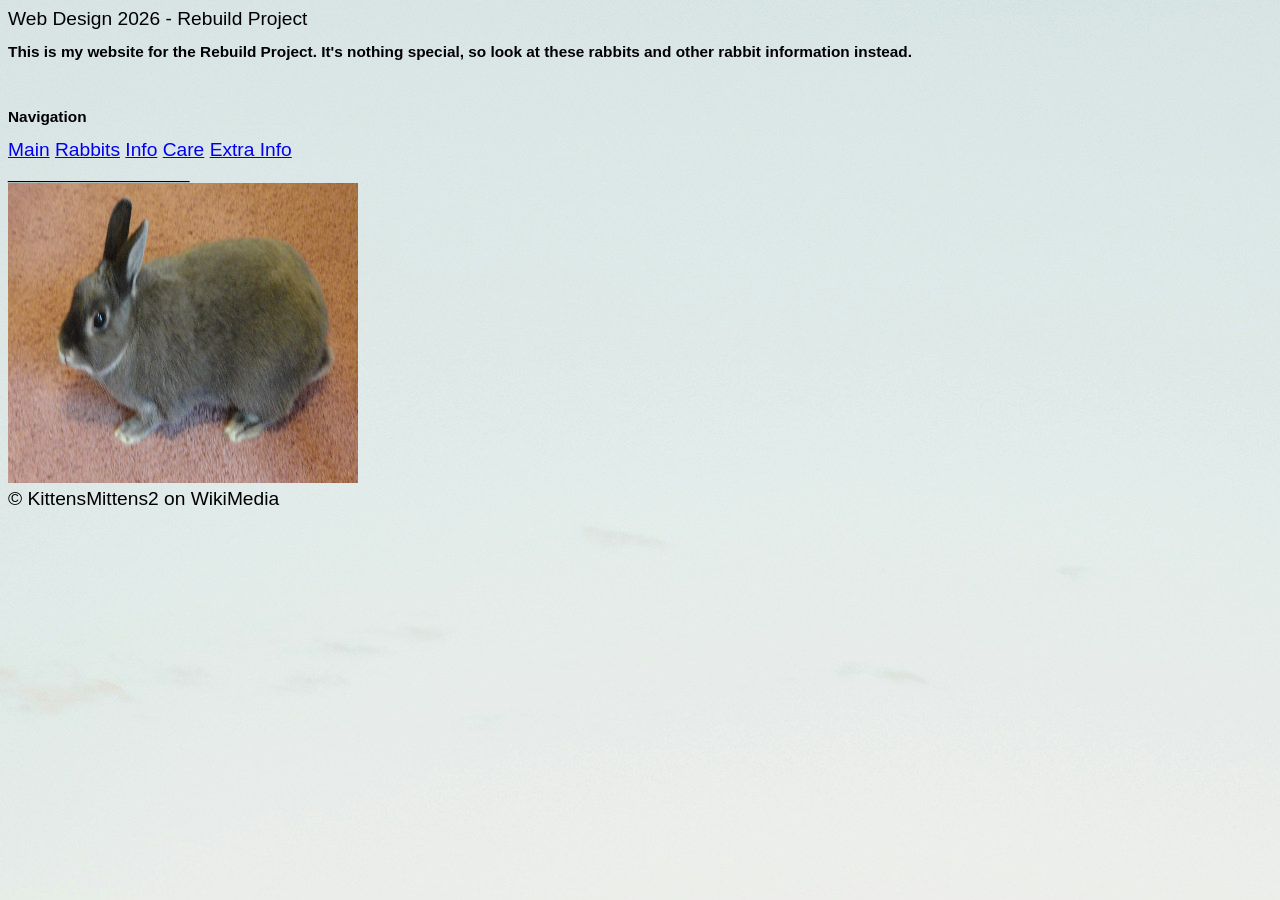
==== midterm-site/index.html @ 6da9552f "Midterm starting point Midterm starting point website." ====
<!DOCTYPE html>
<html lang="en">

<head>
    <meta charset="UTF-8">
    <meta name="viewport" content="width=device-width, initial-scale=1.0">
    <title>Web Design 2026</title>
    <link rel="stylesheet" href="styles.css">

</head>

<body>

Web Design 2026 - Rebuild Project


<h2> This is my website for the Rebuild Project. 
    It's nothing special, so look at these rabbits and other 
    rabbit information instead.</h2>


<br>
<h2> Navigation</h2>
<a href="index.html">Main</a>
<a href="rabbits.html">Rabbits</a>
<a href="info.html">Info</a>
<a href="care.html">Care</a>
<a href="external.html">Extra Info</a>  

<br>

_________________
<br>
<img src="holly_rabbit.jpg" alt="a picture of a small,
 dark gray rabbit." width="350" height="300">
<br>
© KittensMittens2 on WikiMedia


</body>
</html>
---- midterm-site/styles.css ----
body {

font-size: 1.2em;
font-family:'Trebuchet MS', 'Lucida Sans Unicode', 'Lucida Grande', 'Lucida Sans', Arial, sans-serif

}


h1 {

font-family:'Gill Sans', 'Gill Sans MT', Calibri, 'Trebuchet MS', sans-serif;

}

h2 {

font-size:0.8em;
font-family: Arial, Helvetica, sans-serif
}

p {
  font-size: 0.8em;
  font-family:'Lucida Sans', 'Lucida Sans Regular', 'Lucida Grande', 'Lucida Sans Unicode', Geneva, Verdana, sans-serif
}



@font-face {
font-family: starborn;
src: url(https://dl.dropbox.com/s/l0541on0m5eqvdj/Starborn.ttf);
}

@font-face {
font-family: pixel;
src: url(https://dl.dropbox.com/s/kmhe7d3n18vdz5e/w95fa.woff?dl=0);
}


body {

    background-image:url(forest.jpg)
}


.container {
border-width:7px;
  
  width: 870px;
  height: 665px;
  position: relative;
  padding: 5px;
  z-index: 4;

}
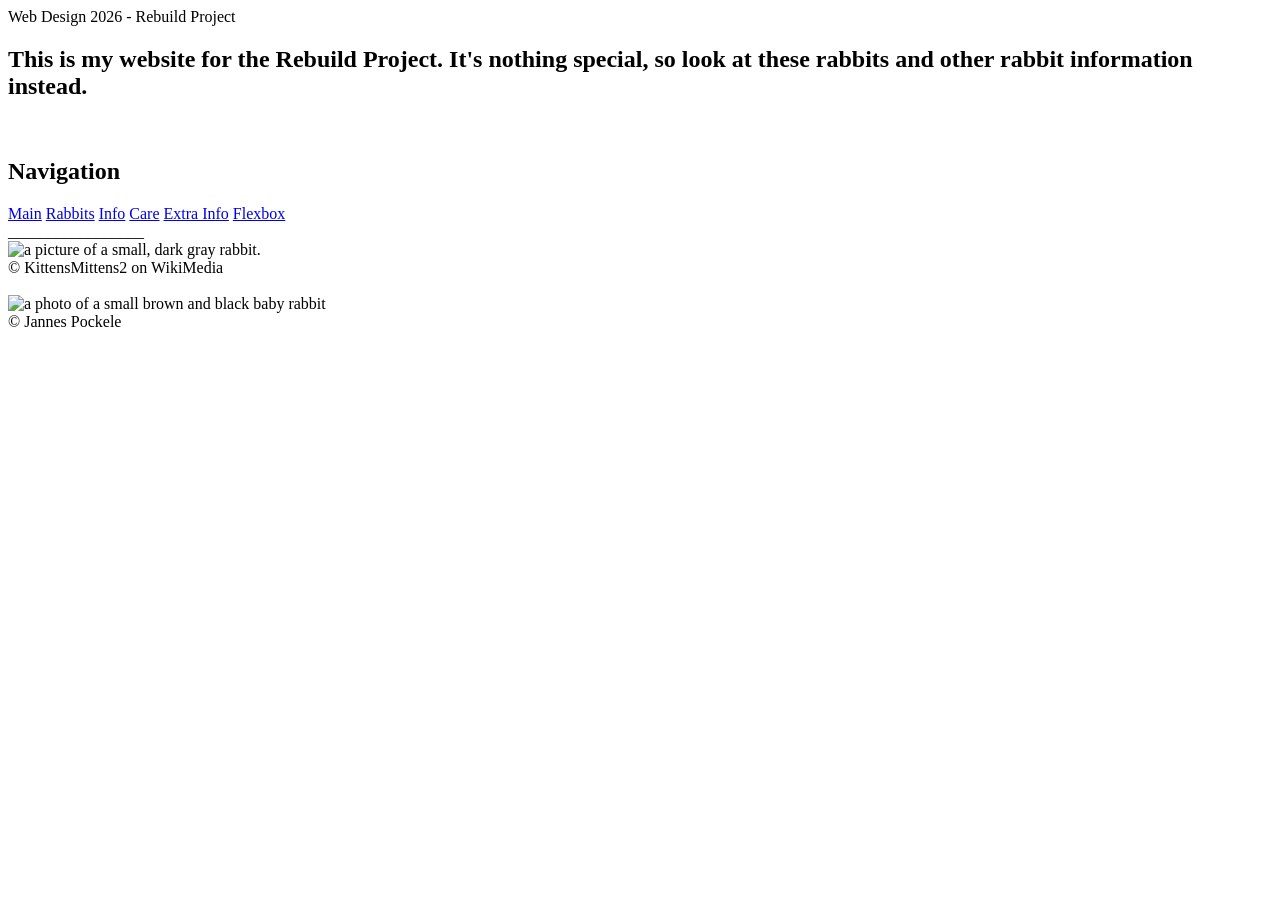
==== commit e18b99a1: "Added Flexbox link" ====
--- a/midterm-site/index.html
+++ b/midterm-site/index.html
@@ -5,7 +5,7 @@
     <meta charset="UTF-8">
     <meta name="viewport" content="width=device-width, initial-scale=1.0">
     <title>Web Design 2026</title>
-    <link rel="stylesheet" href="styles.css">
+    <link rel="stylesheet" href="../css/styles.css">
 
 </head>
 
@@ -22,20 +22,29 @@
 <br>
 <h2> Navigation</h2>
 <a href="index.html">Main</a>
-<a href="rabbits.html">Rabbits</a>
-<a href="info.html">Info</a>
-<a href="care.html">Care</a>
-<a href="external.html">Extra Info</a>  
+<a href="../navigation/rabbits.html">Rabbits</a>
+<a href="../navigation/info.html">Info</a>
+<a href="../navigation/care.html">Care</a>
+<a href="../navigation/external.html">Extra Info</a>  
+<a href="../layout_css/page.html">Flexbox</a>  
 
 <br>
 
 _________________
 <br>
-<img src="holly_rabbit.jpg" alt="a picture of a small,
+<img src="../images/holly_rabbit.jpg" alt="a picture of a small,
  dark gray rabbit." width="350" height="300">
 <br>
 © KittensMittens2 on WikiMedia
 
+<br>
+<br>
+
+<img src="https://upload.wikimedia.org/wikipedia/commons/9/92/Little_Bunnies_-_Flickr_-_jpockele.jpg?utm_source=commons.wikimedia.org&utm_campaign=index&utm_content=original" 
+alt="a photo of a small brown and black baby rabbit" width="300">
+<br>
+© Jannes Pockele
+
 
 </body>
-</html>+</html>
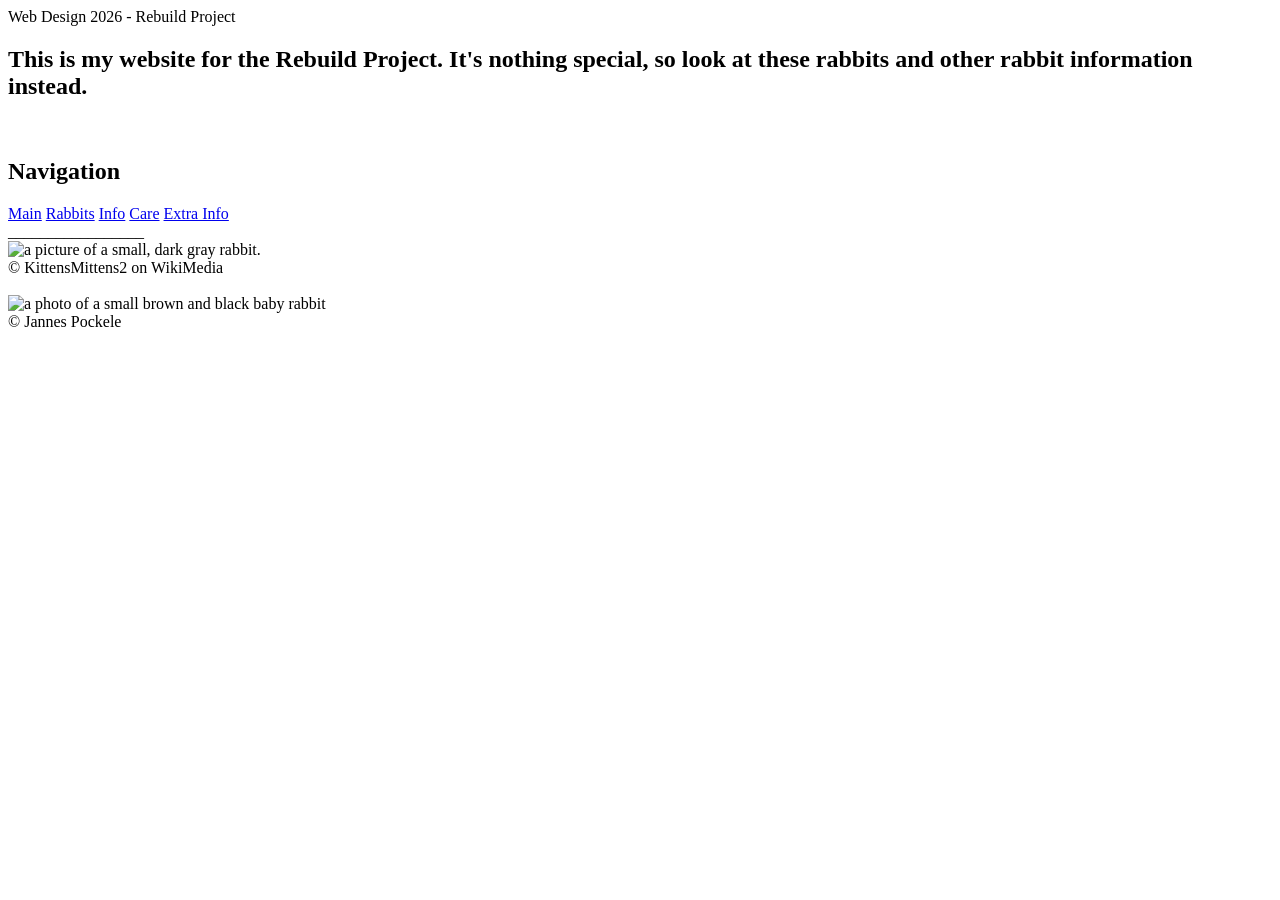
==== commit 7ad25c70: "Reverted Flexbox change" ====
--- a/midterm-site/index.html
+++ b/midterm-site/index.html
@@ -26,7 +26,6 @@
 <a href="../navigation/info.html">Info</a>
 <a href="../navigation/care.html">Care</a>
 <a href="../navigation/external.html">Extra Info</a>  
-<a href="../layout_css/page.html">Flexbox</a>  
 
 <br>
 
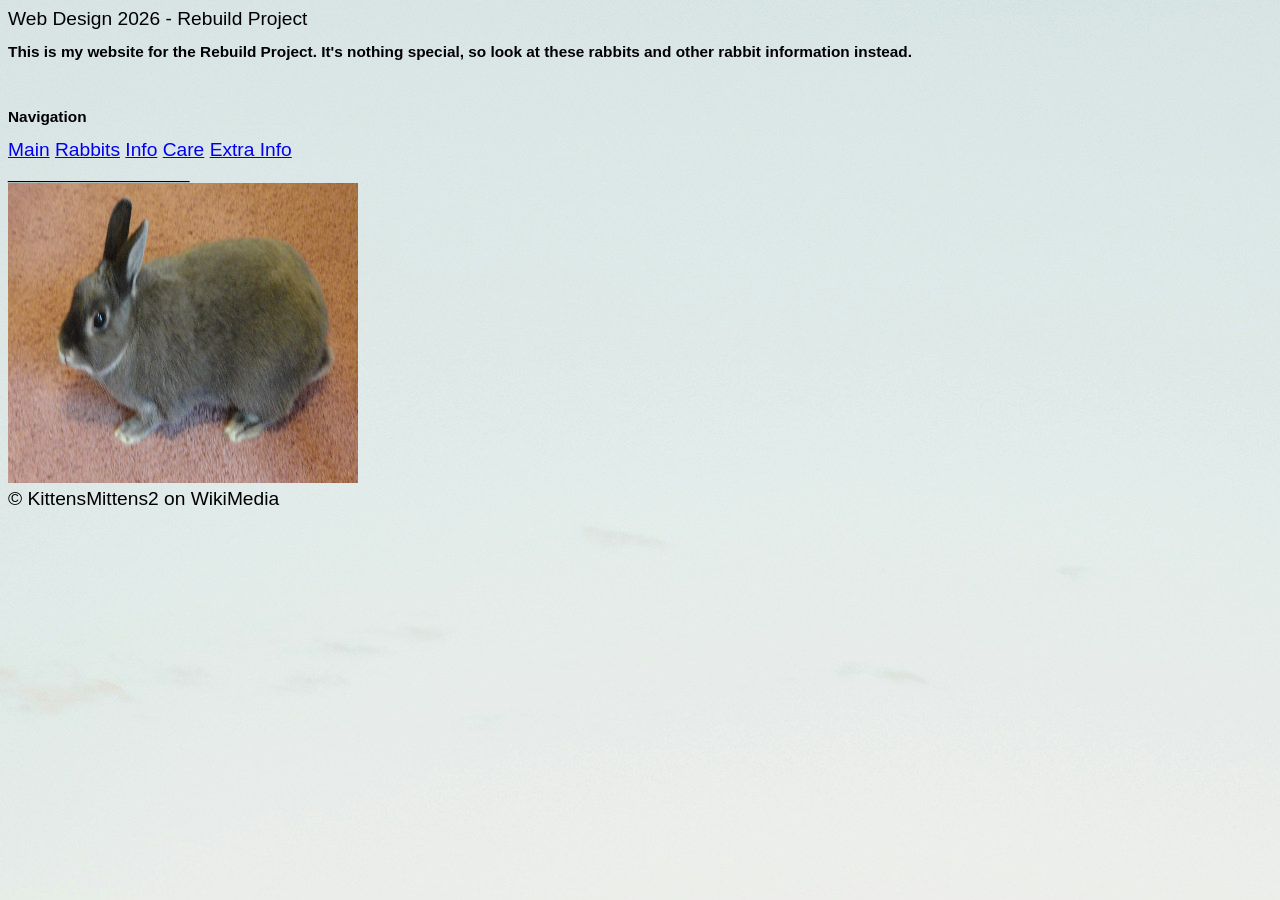
==== commit 458bbc33: "Update index.html" ====
--- a/midterm-site/index.html
+++ b/midterm-site/index.html
@@ -5,7 +5,7 @@
     <meta charset="UTF-8">
     <meta name="viewport" content="width=device-width, initial-scale=1.0">
     <title>Web Design 2026</title>
-    <link rel="stylesheet" href="../css/styles.css">
+    <link rel="stylesheet" href="styles.css">
 
 </head>
 
@@ -22,28 +22,20 @@
 <br>
 <h2> Navigation</h2>
 <a href="index.html">Main</a>
-<a href="../navigation/rabbits.html">Rabbits</a>
-<a href="../navigation/info.html">Info</a>
-<a href="../navigation/care.html">Care</a>
-<a href="../navigation/external.html">Extra Info</a>  
+<a href="rabbits.html">Rabbits</a>
+<a href="info.html">Info</a>
+<a href="care.html">Care</a>
+<a href="external.html">Extra Info</a>  
 
 <br>
 
 _________________
 <br>
-<img src="../images/holly_rabbit.jpg" alt="a picture of a small,
+<img src="holly_rabbit.jpg" alt="a picture of a small,
  dark gray rabbit." width="350" height="300">
 <br>
 © KittensMittens2 on WikiMedia
 
-<br>
-<br>
-
-<img src="https://upload.wikimedia.org/wikipedia/commons/9/92/Little_Bunnies_-_Flickr_-_jpockele.jpg?utm_source=commons.wikimedia.org&utm_campaign=index&utm_content=original" 
-alt="a photo of a small brown and black baby rabbit" width="300">
-<br>
-© Jannes Pockele
-
 
 </body>
 </html>
--- a/midterm-site/styles.css
+++ b/midterm-site/styles.css
@@ -0,0 +1,57 @@
+body {
+
+font-size: 1.2em;
+font-family:'Trebuchet MS', 'Lucida Sans Unicode', 'Lucida Grande', 'Lucida Sans', Arial, sans-serif
+
+}
+
+
+h1 {
+
+font-family:'Gill Sans', 'Gill Sans MT', Calibri, 'Trebuchet MS', sans-serif;
+
+}
+
+h2 {
+
+font-size:0.8em;
+font-family: Arial, Helvetica, sans-serif
+}
+
+p {
+  font-size: 0.8em;
+  font-family:'Lucida Sans', 'Lucida Sans Regular', 'Lucida Grande', 'Lucida Sans Unicode', Geneva, Verdana, sans-serif
+}
+
+
+
+@font-face {
+font-family: starborn;
+src: url(https://dl.dropbox.com/s/l0541on0m5eqvdj/Starborn.ttf);
+}
+
+@font-face {
+font-family: pixel;
+src: url(https://dl.dropbox.com/s/kmhe7d3n18vdz5e/w95fa.woff?dl=0);
+}
+
+
+body {
+
+    background-image:url(forest.jpg)
+}
+
+
+.container {
+border-width:7px;
+  
+  width: 870px;
+  height: 665px;
+  position: relative;
+  padding: 5px;
+  z-index: 4;
+
+}
+
+
+
